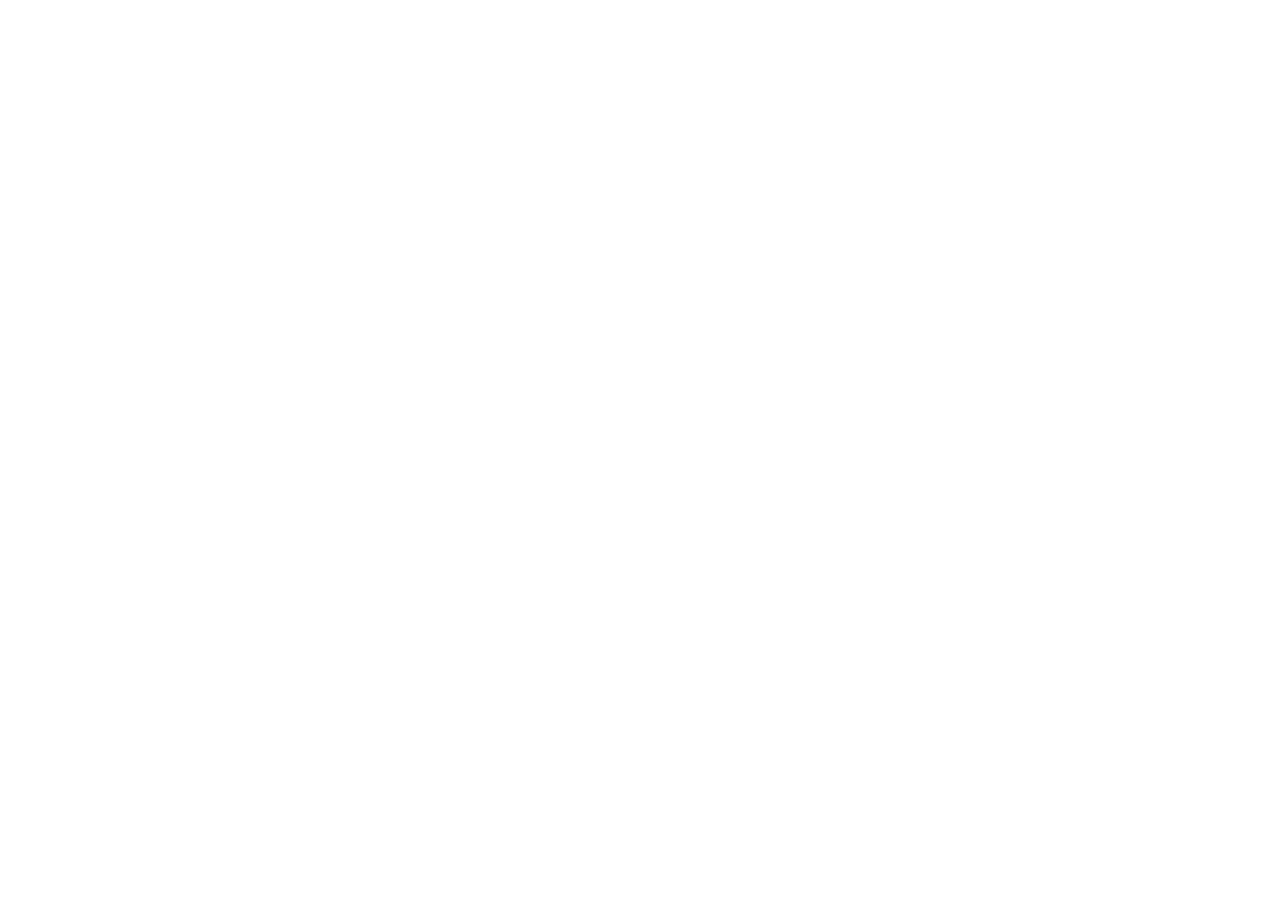
==== week02/holygrail.html @ 1a869eb7 "initial commit" ====
<!DOCTYPE html>
<html lang="en-US">
    <head>
        <meta charset="utf-8">
        <meta name="viewport" content="width=device-width, initial-scale=1">
        <title>Michael Strydom | Holy Grail Layout Example</title>
        <meta name="description" content="A common layout on the web called
        the 'Holy Grail'">
        <meta name="author" content="Michael Strydom">
    </head>
</html>
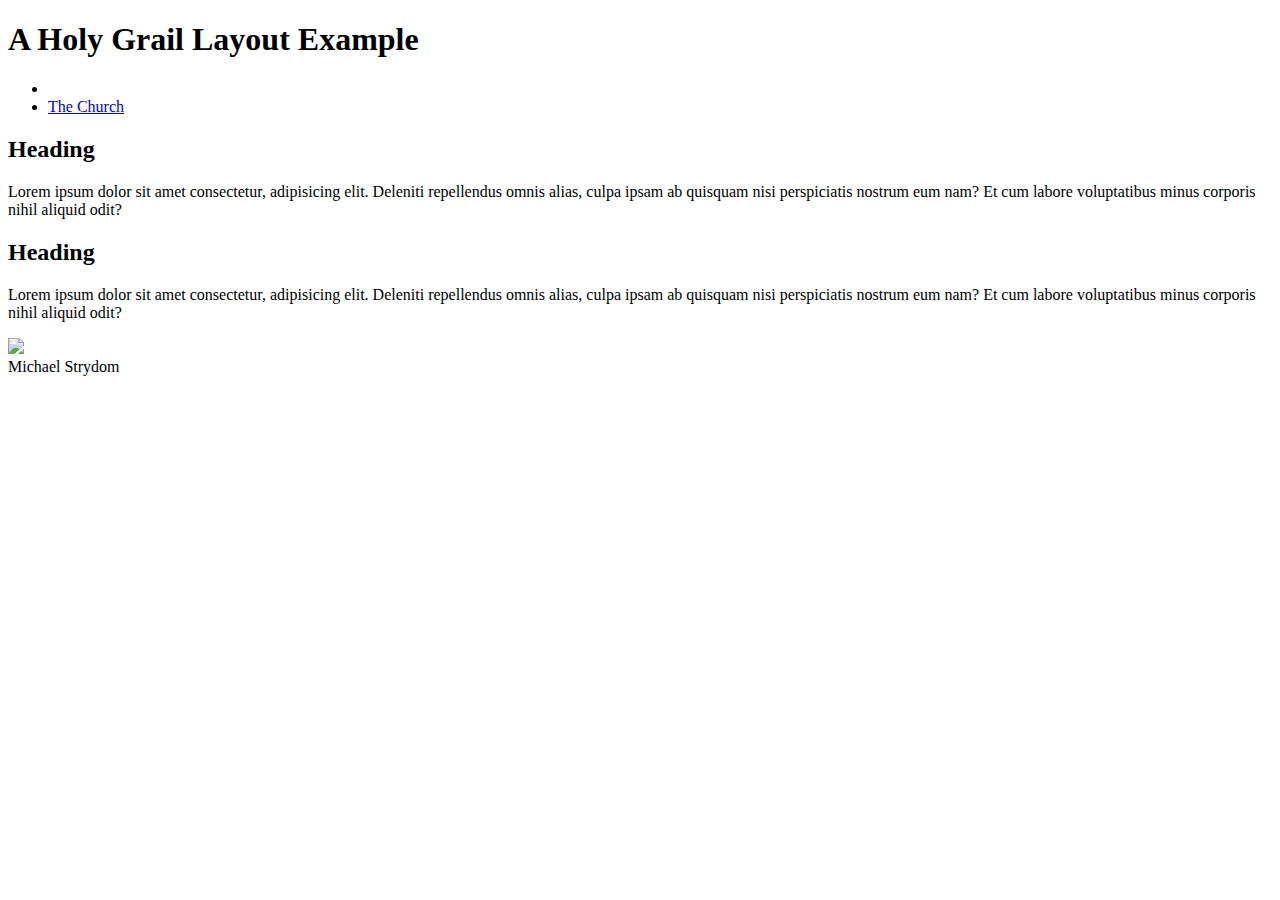
==== commit 5054b282: "Message" ====
--- a/week02/holygrail.html
+++ b/week02/holygrail.html
@@ -8,4 +8,41 @@
         the 'Holy Grail'">
         <meta name="author" content="Michael Strydom">
     </head>
+    <body>
+        <header>
+            <h1>A Holy Grail Layout Example</h1>
+        </header>
+        <nav>
+            <ul>
+                <li> <a href="https://byui.edu"><BYU-Idaho></a></li>
+                <li> <a href="https://churchofjesuschrist.org">The Church</a></li>
+            </ul>
+        </nav>
+        <main>
+            <section>
+                <h2>Heading</h2>
+                <p>Lorem ipsum dolor sit amet consectetur, 
+                    adipisicing elit. Deleniti repellendus 
+                    omnis alias, culpa ipsam ab quisquam 
+                    nisi perspiciatis nostrum eum nam? 
+                    Et cum labore voluptatibus minus 
+                    corporis nihil aliquid odit?</p>
+            </section>
+            <section>
+                <h2>Heading</h2>
+                <p>Lorem ipsum dolor sit amet consectetur, 
+                    adipisicing elit. Deleniti repellendus 
+                    omnis alias, culpa ipsam ab quisquam 
+                    nisi perspiciatis nostrum eum nam? 
+                    Et cum labore voluptatibus minus 
+                    corporis nihil aliquid odit?</p>
+            </section>
+        </main>
+        <aside>
+            <img src="http://t1.gstatic.com/images?q=tbn:ANd9GcQdZRfE7Gfwbswfek7NxiXDTjFcVnPV4yLCpnAqkD9KdepQ6C-d" width="200">
+        </aside>
+        <footer>
+            Michael Strydom
+        </footer>
+    </body>
 </html>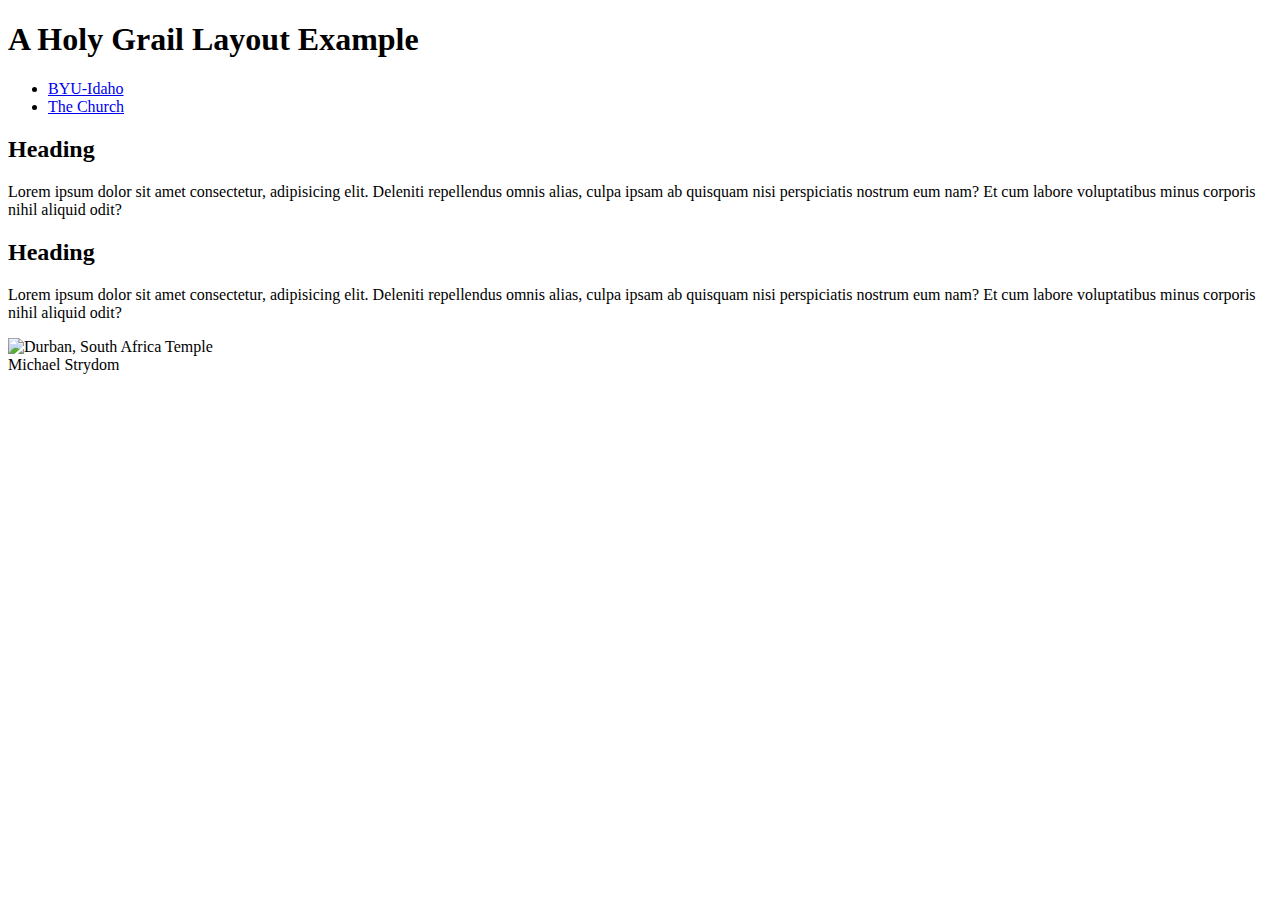
==== commit 70e5f5bd: "Message" ====
--- a/week02/holygrail.html
+++ b/week02/holygrail.html
@@ -14,7 +14,7 @@
         </header>
         <nav>
             <ul>
-                <li> <a href="https://byui.edu"><BYU-Idaho></a></li>
+                <li> <a href="https://byui.edu">BYU-Idaho</a></li>
                 <li> <a href="https://churchofjesuschrist.org">The Church</a></li>
             </ul>
         </nav>
@@ -39,7 +39,7 @@
             </section>
         </main>
         <aside>
-            <img src="http://t1.gstatic.com/images?q=tbn:ANd9GcQdZRfE7Gfwbswfek7NxiXDTjFcVnPV4yLCpnAqkD9KdepQ6C-d" width="200">
+            <img src="http://t1.gstatic.com/images?q=tbn:ANd9GcQdZRfE7Gfwbswfek7NxiXDTjFcVnPV4yLCpnAqkD9KdepQ6C-d" alt="Durban, South Africa Temple" width="200">
         </aside>
         <footer>
             Michael Strydom
